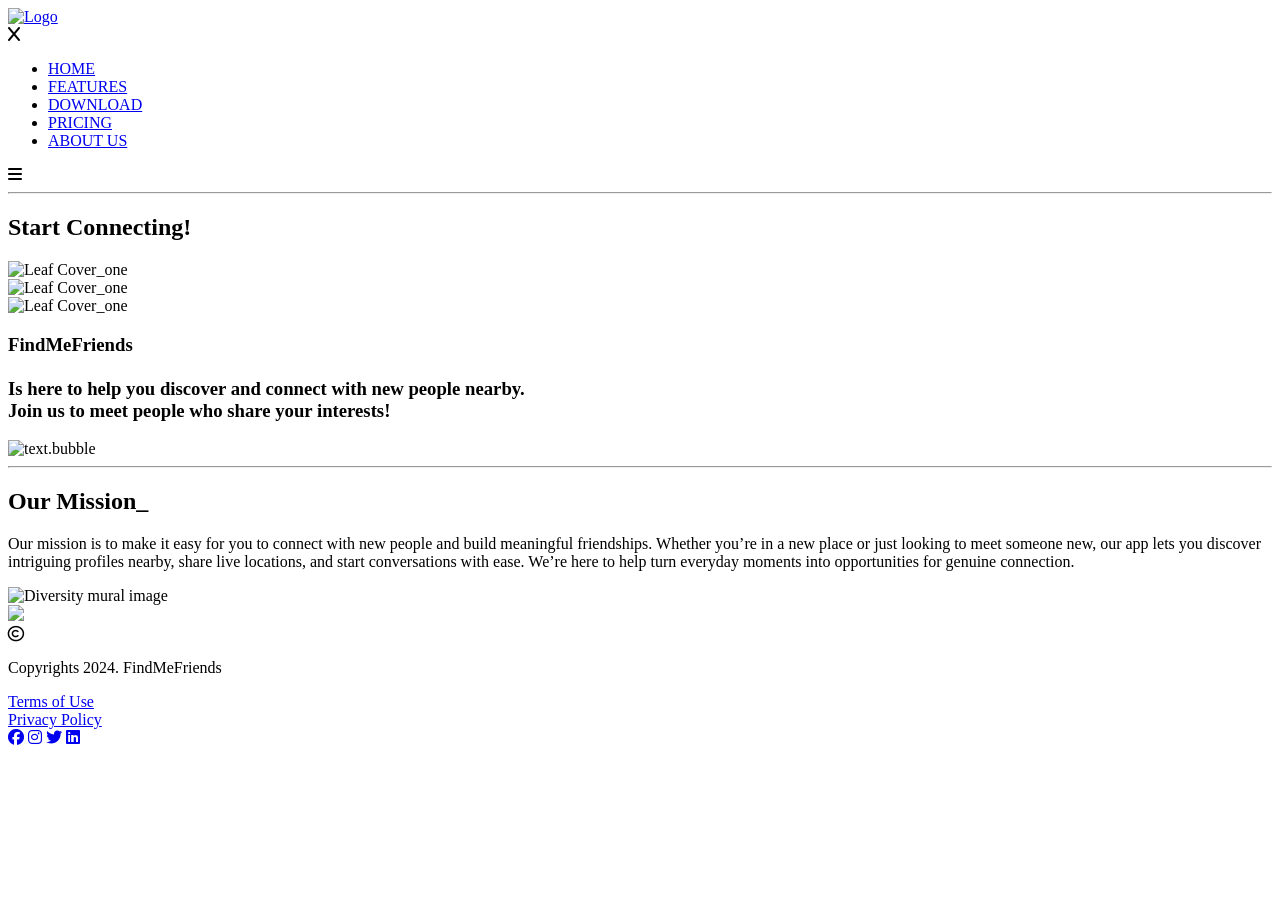
==== FindMeFriends/FindMeFriends_code/Header Page/index.html @ b8cbf105 "Bug fixes" ====
<!DOCTYPE html>
<html lang="en">
<head>
    <meta charset="UTF-8">
    <meta name="viewport" content="width=device-width, initial-scale=1.0">
    <title>Home Page</title>
    <link rel="stylesheet" href="/Header Page/headerstyle.css">
    <script src="/Java Script/scripts.js"></script>
    <link rel="stylesheet" href="https://cdnjs.cloudflare.com/ajax/libs/font-awesome/6.6.0/css/all.min.css" integrity="sha512-Kc323vGBEqzTmouAECnVceyQqyqdsSiqLQISBL29aUW4U/M7pSPA/gEUZQqv1cwx4OnYxTxve5UMg5GT6L4JJg==" crossorigin="anonymous" referrerpolicy="no-referrer" />
    <style>
        body {
            cursor: url('https://commandaddgirls.com/app/themes/cognitif-starter/assets/dist/images/cursor-white.cur'), auto;
        }
    </style>
    <link rel="preconnect" href="https://fonts.googleapis.com">
    <link rel="preconnect" href="https://fonts.gstatic.com" crossorigin>
    <link href="https://fonts.googleapis.com/css2?family=Fredoka:wght@300..700&family=Merriweather:ital,wght@0,300;0,400;0,700;0,900;1,300;1,400;1,700;1,900&family=Varela+Round&display=swap" rel="stylesheet">
    <link href="https://fonts.googleapis.com/css2?family=Coiny&display=swap" rel="stylesheet">

</head>
<body>

    <section class="header">
        <div class="content-box">
            <a href="/Header Page/Header.html">
                <div class="logo-circle">
                    <img src="/images/logofindme-removebg-preview (1).png" alt="Logo">
                </div>
            </a>
            <nav>
                <div class="nav-links" id="navLinks">
                  <i class="fa-solid fa-x" id="bars" onclick="hideMenu()"></i>
                    <ul>
                        <li><a href="/Header Page/index.html">HOME</a></li>
                        <li><a href="/Features Page/Features.html">FEATURES</a></li>
                        <li><a href="/Download/download 2.0.html">DOWNLOAD</a></li>
                        <li><a href="/Price Page/Pricing2.0.html">PRICING</a></li>
                        <li><a href="/About Us Page/about2.html">ABOUT US</a></li>
                    </ul>
                </div>
                <i class="fa-solid fa-bars" id="bars2" onclick="showMenu()"></i>
            </nav>
        </div>
        <hr>
        <div class="title-box">
            <h1>Start Connecting!</h1>
        </div>
        <!-- Cover_one -->
        <div class="Cover_one">
            <img src="/images/blob.png" alt="Leaf Cover_one" />
        </div>
        </div>
        <!-- Cover_two_mini -->
        <div class="Cover_two_mini">
            <img src="/images/video-phone-U1-2.gif" alt="Leaf Cover_one" />
        </div>
        </div>
        <!-- Cover_three_mini -->
        <div class="Cover_three_mini">
            <img src="/images/Untitled-design.gif" alt="Leaf Cover_one" />
        </div>


    <section class="content1">
        <div class="text-box-container">
            <div class="text-box1">
                <h1><span class="bold-line">FindMeFriends</span><br><br>Is here to help you discover and connect with new people nearby. <br> Join us to meet people who share your interests!</h1>
            </div>
            <div class="text-box1colour1"></div> 
            <div class="text-box1colour2"></div>
        </div>

        <div class = "price-image"></div>
    </section>

    <section class="header" id ="second-header"></section>
    <div class="text-bubble">
    <img src="/images/Screenshot 2024-11-14 at 12.27.04 AM.png" alt="text.bubble">
    </div>
    <hr>
        <div class="content-box-2">
            <div class='about-section-div'>
                <div class="about-content">
                    <h1>Our Mission_</h1>
                    <p>Our mission is to make it easy for you to connect with new people and build meaningful friendships. Whether you’re in a new place or just looking to meet someone new, our app lets you discover intriguing profiles nearby, share live locations, and start conversations with ease. We’re here to help turn everyday moments into opportunities for genuine connection.</p>
                </div>
                <div class="about-image">
                    <img src="/images/our_mission.png" alt="Diversity mural image">
                </div>
                </div>
        </div>
        <section class="footer">
            <div class="footer-content">
            <div class="footer-logo"><img src="/images/logofindme-removebg-preview (1).png"></div>
            <div class="copyrights"><i class="fa-regular fa-copyright"></i><p>Copyrights 2024. FindMeFriends</p></div>
            <div class="privacy-policy"><a href="/Download/Terms_of_use.html" target="_blank">Terms of Use</a></div>
            <div class="privacy-policy"><a href="/Download/Privacy_Policy.html" target="_blank">Privacy Policy</a></div>
            <div class="icons">
                <a href="https://www.facebook.com/"><i class="fa-brands fa-facebook"></i></a>
                <a href="https://www.instagram.com/"><i class="fa-brands fa-instagram"></i></a>
                <a href="https://x.com/?lang=en-ca"><i class="fa-brands fa-twitter"></i></a>
                <a href="https://ca.linkedin.com/"><i class="fa-brands fa-linkedin"></i></a>
            </div>
            </div>
        </section>
    <script>
        var navLinks = document.getElementById("navLinks")
        function showMenu(){
            navLinks.style.right = "0";
        }
        function hideMenu(){
            navLinks.style.right = "-200px";
        }
    </script> 
</body>
</html>
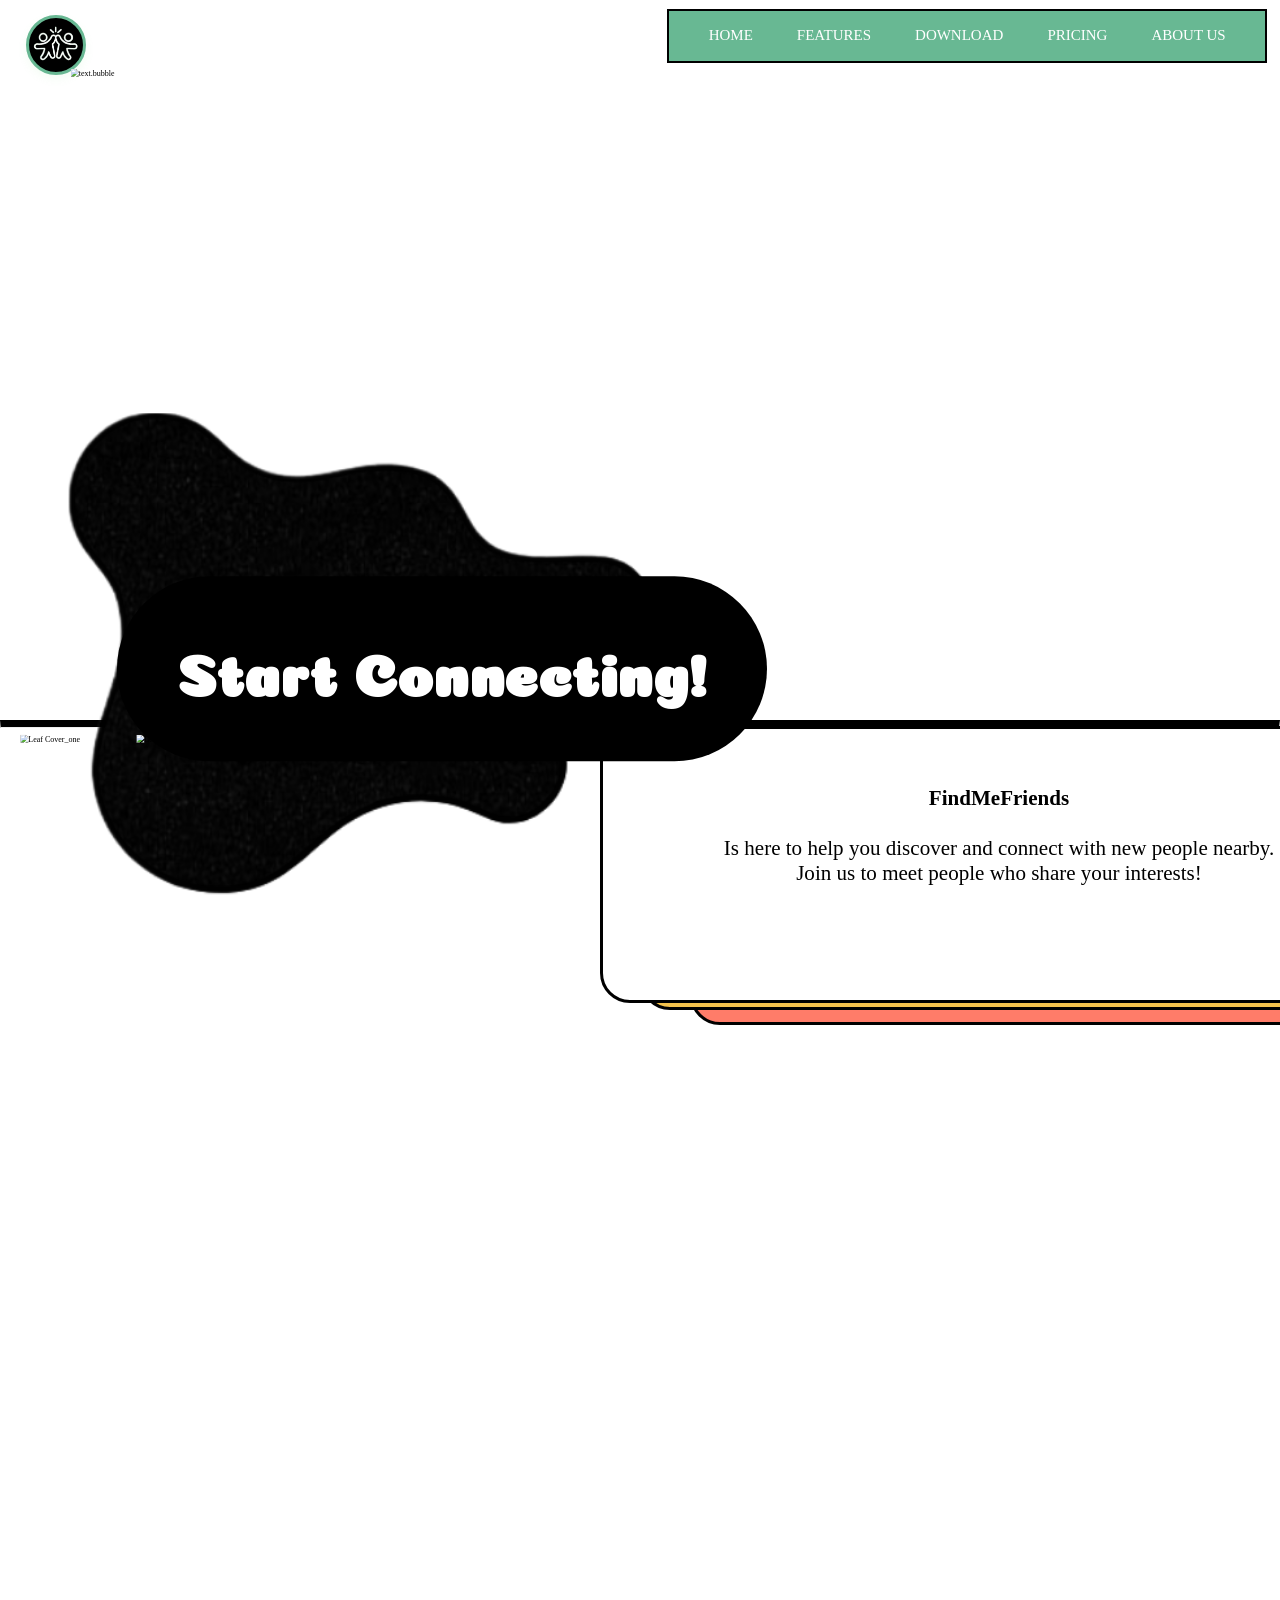
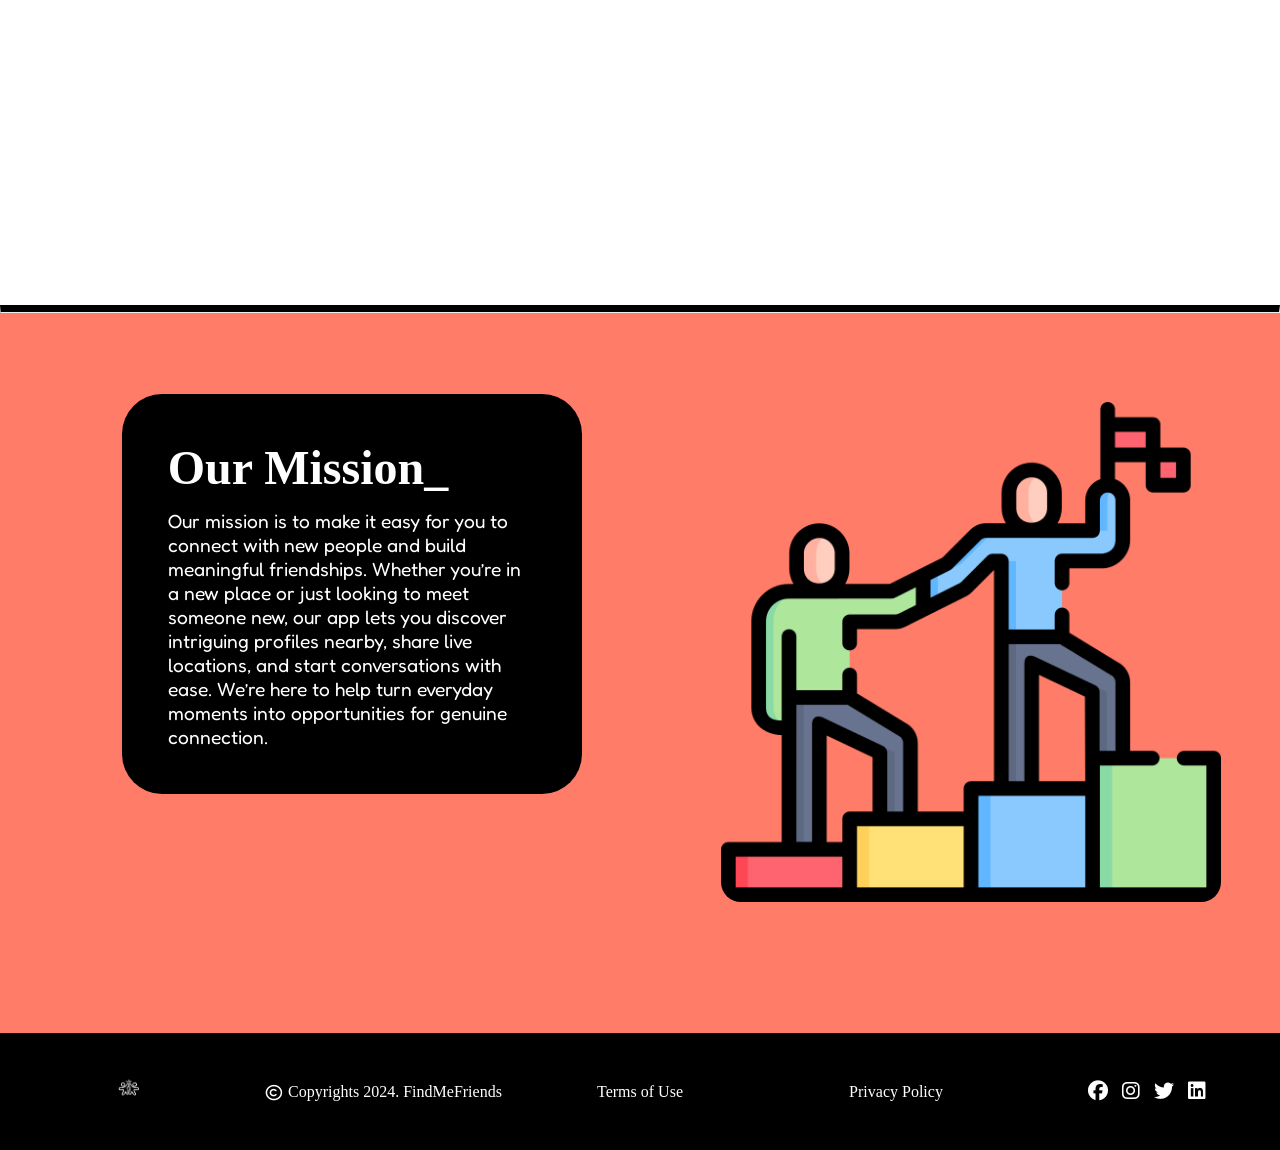
==== commit 29c612e8: "Bug Fixes" ====
--- a/FindMeFriends/FindMeFriends_code/Header Page/index.html
+++ b/FindMeFriends/FindMeFriends_code/Header Page/index.html
@@ -4,8 +4,8 @@
     <meta charset="UTF-8">
     <meta name="viewport" content="width=device-width, initial-scale=1.0">
     <title>Home Page</title>
-    <link rel="stylesheet" href="/Header Page/headerstyle.css">
-    <script src="/Java Script/scripts.js"></script>
+    <link rel="stylesheet" href="../Header Page/headerstyle.css">
+    <script src="../Java Script/scripts.js"></script>
     <link rel="stylesheet" href="https://cdnjs.cloudflare.com/ajax/libs/font-awesome/6.6.0/css/all.min.css" integrity="sha512-Kc323vGBEqzTmouAECnVceyQqyqdsSiqLQISBL29aUW4U/M7pSPA/gEUZQqv1cwx4OnYxTxve5UMg5GT6L4JJg==" crossorigin="anonymous" referrerpolicy="no-referrer" />
     <style>
         body {
@@ -22,20 +22,20 @@
 
     <section class="header">
         <div class="content-box">
-            <a href="/Header Page/Header.html">
+            <a href="../Header Page/index.html">
                 <div class="logo-circle">
-                    <img src="/images/logofindme-removebg-preview (1).png" alt="Logo">
+                    <img src="../images/logofindme-removebg-preview (1).png" alt="Logo">
                 </div>
             </a>
             <nav>
                 <div class="nav-links" id="navLinks">
                   <i class="fa-solid fa-x" id="bars" onclick="hideMenu()"></i>
                     <ul>
-                        <li><a href="/Header Page/index.html">HOME</a></li>
-                        <li><a href="/Features Page/Features.html">FEATURES</a></li>
-                        <li><a href="/Download/download 2.0.html">DOWNLOAD</a></li>
-                        <li><a href="/Price Page/Pricing2.0.html">PRICING</a></li>
-                        <li><a href="/About Us Page/about2.html">ABOUT US</a></li>
+                        <li><a href="../Header Page/index.html">HOME</a></li>
+                        <li><a href="../Features Page/Features.html">FEATURES</a></li>
+                        <li><a href="../Download/download 2.0.html">DOWNLOAD</a></li>
+                        <li><a href="../Price Page/Pricing2.0.html">PRICING</a></li>
+                        <li><a href="../About Us Page/about2.html">ABOUT US</a></li>
                     </ul>
                 </div>
                 <i class="fa-solid fa-bars" id="bars2" onclick="showMenu()"></i>
@@ -47,35 +47,32 @@
         </div>
         <!-- Cover_one -->
         <div class="Cover_one">
-            <img src="/images/blob.png" alt="Leaf Cover_one" />
+            <img src="../images/blob.png" alt="Leaf Cover_one" />
         </div>
         </div>
         <!-- Cover_two_mini -->
         <div class="Cover_two_mini">
-            <img src="/images/video-phone-U1-2.gif" alt="Leaf Cover_one" />
+            <img src="../images/video-phone-U1-2.gif" alt="Leaf Cover_one" />
         </div>
         </div>
         <!-- Cover_three_mini -->
         <div class="Cover_three_mini">
-            <img src="/images/Untitled-design.gif" alt="Leaf Cover_one" />
+            <img src="../images/Untitled-design.gif" alt="Leaf Cover_one" />
         </div>
 
 
     <section class="content1">
-        <div class="text-box-container">
-            <div class="text-box1">
-                <h1><span class="bold-line">FindMeFriends</span><br><br>Is here to help you discover and connect with new people nearby. <br> Join us to meet people who share your interests!</h1>
-            </div>
-            <div class="text-box1colour1"></div> 
-            <div class="text-box1colour2"></div>
+        <div class="text-box1">
+            <h1><span class="bold-line">FindMeFriends</span><br><br>Is here to help you discover and connect with new people nearby. <br> Join us to meet people who share your interests!</h1>
         </div>
-
+        <div class="text-box1colour1"></div> 
+        <div class="text-box1colour2"></div>
         <div class = "price-image"></div>
     </section>
 
-    <section class="header" id ="second-header"></section>
+    <section class="second header"></section>
     <div class="text-bubble">
-    <img src="/images/Screenshot 2024-11-14 at 12.27.04 AM.png" alt="text.bubble">
+    <img src="../images/Screenshot 2024-11-14 at 12.27.04AM.png" alt="text.bubble">
     </div>
     <hr>
         <div class="content-box-2">
@@ -85,16 +82,16 @@
                     <p>Our mission is to make it easy for you to connect with new people and build meaningful friendships. Whether you’re in a new place or just looking to meet someone new, our app lets you discover intriguing profiles nearby, share live locations, and start conversations with ease. We’re here to help turn everyday moments into opportunities for genuine connection.</p>
                 </div>
                 <div class="about-image">
-                    <img src="/images/our_mission.png" alt="Diversity mural image">
+                    <img src="../images/our_mission.png" alt="Diversity mural image">
                 </div>
                 </div>
         </div>
         <section class="footer">
             <div class="footer-content">
-            <div class="footer-logo"><img src="/images/logofindme-removebg-preview (1).png"></div>
+            <div class="footer-logo"><img src="../images/logofindme-removebg-preview (1).png"></div>
             <div class="copyrights"><i class="fa-regular fa-copyright"></i><p>Copyrights 2024. FindMeFriends</p></div>
-            <div class="privacy-policy"><a href="/Download/Terms_of_use.html" target="_blank">Terms of Use</a></div>
-            <div class="privacy-policy"><a href="/Download/Privacy_Policy.html" target="_blank">Privacy Policy</a></div>
+            <div class="privacy-policy"><a href="../Download/Terms_of_use.html" target="_blank">Terms of Use</a></div>
+            <div class="privacy-policy"><a href="../Download/Privacy_Policy.html" target="_blank">Privacy Policy</a></div>
             <div class="icons">
                 <a href="https://www.facebook.com/"><i class="fa-brands fa-facebook"></i></a>
                 <a href="https://www.instagram.com/"><i class="fa-brands fa-instagram"></i></a>
--- a/FindMeFriends/FindMeFriends_code/Header Page/headerstyle.css
+++ b/FindMeFriends/FindMeFriends_code/Header Page/headerstyle.css
@@ -0,0 +1,494 @@
+*{
+    margin: 0;
+    padding: 0;
+  }
+  
+  .header{
+    min-height: 100vh;
+    width: 100%;
+    position: relative;
+    
+  }
+
+  /*-------nav bar-------*/
+nav {
+  display: flex;
+  justify-content: space-evenly; /* Centers the nav content horizontally */
+  align-items: center; /* Centers the nav content vertically */
+  width: 600px;
+  right: 1%;
+  position: fixed;
+  border: 2px solid black;
+  top: 1%;
+  background-color: #68b893;
+  z-index: 10;
+}
+
+.nav-links {
+  flex: 1;
+  text-align: center; /* Centers the links horizontally within the nav */
+}
+
+.nav-links ul {
+  margin: 0;
+  padding: 0;
+}
+
+.nav-links ul li {
+  list-style: none;
+  display: inline-block;
+  padding: 15px 20px;
+}
+
+.nav-links ul li a {
+  color: #fff;
+  text-decoration: none;
+  font-size: 15px;
+}
+
+.nav-links ul li::after {
+  content: "";
+  width: 0%;
+  height: 2px;
+  background: #000;
+  display: block;
+  margin: auto;
+  transition: 0.5s;
+}
+
+.nav-links ul li:hover::after {
+  width: 100%;
+}
+
+#bars, #bars2 {
+  display: none; /* Hidden by default for larger screens */
+}
+
+@media (max-width: 700px) {
+  nav {
+    justify-content: flex-end; /* Align toggle button to the right */
+    border: none;
+    background: transparent;
+    top: 0;
+    right: 0;
+  }
+
+  .nav-links ul li {
+    display: block; /* Stack items vertically for mobile view */
+  }
+
+  .nav-links {
+    position: absolute;
+    background: #68b893;
+    height: 100vh;
+    width: 200px;
+    top: 0;
+    right: -200px;
+    text-align: left;
+    z-index: 2;
+    transition: 0.5s ease; /* Smooth transition */
+  }
+
+  img {
+    max-width: 100%;
+    height: auto;
+}
+
+.text-box1, .about-content {
+    padding: 10px;
+    margin: 10px auto;
+}
+
+
+  .nav-links {
+    position: fixed;
+    top: 0;
+    right: -200px; /* Hide initially */
+    height: 100%;
+    width: 200px;
+    background-color: #68b893;
+    z-index: 10;
+    transition: 0.3s ease;
+}
+
+.show-menu {
+    right: 0; /* Slide in the menu */
+}
+
+
+  #bars, #bars2 {
+    display: block; /* Show toggle buttons on smaller screens */
+    color: #000;
+    font-size: 22px;
+    cursor: pointer;
+  }
+  #bars{
+    font-size: 20px;
+    margin: 10px
+  }
+  #bars2{
+    font-size: 30px;
+    margin: 26px 20px;
+  }
+}
+
+/* Toggle the menu visibility */
+.show-menu {
+  right: 0; /* Brings the menu into view */
+}
+
+/* Logo Circle Container */
+.logo-circle {
+  width: 60px; /* Circle width */
+  height: 60px; /* Circle height, same as width for a perfect circle */
+  background-color: #000; /* Circle background color */
+  border-radius: 50%; /* Makes the div circular */
+  display: flex;
+  align-items: center;
+  justify-content: center;
+  box-shadow: 0px 4px 8px rgba(147, 227, 144, 0.1); /* Optional shadow */
+  border: 3px solid #68b893;
+  z-index: 8;
+  position: fixed;
+  top:15px;
+  margin-left: 2%;
+}
+
+/* Adjust the logo image size within the circle */
+.logo-circle img {
+  width: 600%; /* Slightly smaller than the circle */
+  height: auto; /* Maintain aspect ratio */
+  position: relative;
+  left: -2px;
+  top: 3px;
+}
+
+  .content-box{
+    min-height: 80vh;
+    width: 100%;
+    background-image: url("/images/Backroung-Home.png");
+    background-size: cover;      /* Makes the image cover the whole element */
+    background-position: center; /* Centers the image */
+    background-repeat: no-repeat;
+    
+  }
+
+  .content-box-2{
+    min-height: 80vh;
+    width: 100%;
+    background-color:  #ff7c69;
+    position: relative;
+  }
+
+  .second header hr{
+    border-bottom: 2px solid black;
+  }
+
+  .header hr{
+    border-top: 7px solid black;
+  }
+
+  
+  
+  
+  
+  .title-box{
+    font-size: 38px;
+    border-radius: 100px;
+    background: black;
+    color: white;
+    width: 650px;
+    font-family: "Coiny", system-ui;
+    min-height: 175px;
+    text-align: center;
+    line-height: 185px;
+    transform: translate(18%, -82%);
+    z-index: 2;
+    position: absolute;
+  }
+
+  .Cover_one {
+    transform: translate(23%, -64%) scale(1.3);
+    z-index: 1;
+    position:absolute;
+  }
+
+
+  .Cover_two_mini {
+    transform: translate(89%, 13%) scale(0.5);
+    z-index: 2;
+    position:absolute;
+  }
+
+
+  .Cover_three_mini {
+    transform: translate(-8%, 13%) scale(0.5);
+    z-index: 2;
+    position:absolute;
+  }
+
+  .text-box1{
+    font-size: 18px;
+    color: #000000;
+    border-radius: 30px;
+    border-style: solid;
+    background-color: white;
+    text-align: center;
+    width: 798px;
+    height: 277px;
+    box-sizing: border-box;
+    transform: translate(600px,-2px);
+    padding-top: 57px;
+    position: relative;
+  }
+  
+  .text-box1 h1{
+    font-size: 20;
+    font-family: "Ferdoka", serif;
+    font-weight: 100;
+    font-style: normal;
+  }
+
+  .bold-line {
+    font-weight: bold;
+
+}
+
+.text-box1colour1{
+  width: 767px;
+  height: 260px;
+  background-color:  #f5c24c;
+  border-style: solid;
+  border-radius: 30px;
+  transform: translate(640px,-255px);
+  position: absolute;
+  z-index: -1;
+}
+.text-box1colour2{
+  width: 732px;
+  height: 250px;
+  background-color: #ff7c69 ;
+  border-style: solid;
+  border-radius: 30px;
+  transform: translate(690px,-230px);
+  position: absolute;
+  z-index: -2;
+}
+
+  
+  
+  /* Color Layers */
+  .color1 {
+    background-color: #f5c24c; /* First layer color */
+    top: 20px;
+    left: 40px;
+    z-index: 1;
+  }
+  
+  
+  
+  .manuel{
+    height: 95vh;
+    width: 100%;
+    position: relative;
+    background-color: #017c74;
+  }
+
+  .about-section-div{
+    display: flex;
+    width: 90%;
+    margin: auto;
+}
+  .about-content {
+    width: 50%;
+    background: black;
+    border-radius: 40px;
+    flex-basis: 40%;
+    margin-left: 5%;
+    margin-top: 7%;
+    height: 400px
+}
+
+.about-content h1 {
+    font-size: 3rem;
+    margin-top: 10%;
+    margin-bottom: 3%;
+    margin-left: 10%;
+    margin-right: 10%;
+    color: #fff;
+}
+
+.about-content p {
+    font-size: 1.2rem;
+    margin-bottom: 10%;
+    margin-left: 10%;
+    margin-right: 10%;
+    color: #fff;
+    font-family: "Fredoka", sans-serif;
+}
+
+.about-image img {
+  border-radius: 20px;
+  width: 500px;
+  margin-left: 26%;
+  transform: translate(9px, 89px);
+}
+
+.deco-image{
+    z-index: -1;
+    transform: translate(50%, -275%);
+}
+.footer {
+  height: 13vh;
+  width: 100%;
+  position: absolute;
+  background-color: #000;
+}
+
+.footer-content {
+  display: flex;
+  justify-content: space-between;
+  align-items: center;
+  height: 100%;
+  padding: 0 0px; /* Padding for spacing from the edges */
+}
+
+.footer-logo, .copyrights, .privacy-policy, .icons {
+  flex: 1; /* Equal space for each div */
+  text-align: center; /* Center content horizontally */
+}
+
+.footer-logo img {
+  width: 150px;
+}
+
+/* Copyright section adjustments */
+.copyrights {
+  color: white;
+  display: flex; /* Keep icon and text in one row */
+  justify-content: center;
+  align-items: center;
+  white-space: nowrap; /* Prevent line breaks */
+}
+
+.copyrights i {
+  margin-right: 6px;
+  color: white;
+}
+
+.privacy-policy a {
+  color: white;
+  text-decoration: none;
+  transition: 0.3s;
+}
+
+.privacy-policy a:hover{
+  width: 100%;
+  text-decoration: underline white;
+}
+
+.icons {
+  color: white;
+}
+
+.icons a{
+  text-decoration: none;
+  color: white
+}
+.icons i {
+  margin-right: 10px;
+  font-size: 20px;
+}
+
+.icons i:hover {
+  transform: scale(1.05); /* Slight zoom on hover */
+  opacity: 0.9; /* Slight opacity change */
+  transition: 0.5s;
+}
+
+  /* General Reset */
+* {
+  box-sizing: border-box;
+}
+
+.text-bubble {
+  transform: translate(33%, 80%) scale(0.5);
+  position: absolute;
+  top: 50px;
+  left: 20px;
+  z-index: 10;
+}
+
+
+
+@media (max-width: 768px) {
+  .title-box {
+      font-size: 24px;
+      width: 90%;
+      line-height: normal;
+      transform: translate(0, -50%);
+      margin: auto;
+  }
+
+  .text-box1, .text-box1colour1, .text-box1colour2 {
+      width: 90%;
+      transform: none;
+      margin: auto;
+  }
+
+  .about-section-div {
+      flex-direction: column;
+      align-items: center;
+      width: 100%;
+  }
+
+  .about-content, .about-image img {
+      width: 90%;
+      margin: auto;
+  }
+
+  .footer-content {
+      flex-direction: column;
+      text-align: center;
+      padding: 10px;
+  }
+
+  .icons i {
+      margin: 5px;
+  }
+}
+
+/* For smaller screens (mobile) */
+@media (max-width: 480px) {
+  .header {
+      min-height: auto;
+  }
+
+  .content-box, .content-box-2 {
+      min-height: 50vh;
+      padding: 20px;
+  }
+
+  .title-box {
+      font-size: 18px;
+      padding: 10px;
+  }
+
+
+  .about-content h1 {
+      font-size: 2rem;
+  }
+
+  .about-content p {
+      font-size: 1rem;
+  }
+
+  .footer {
+      height: auto;
+      padding: 20px;
+  }
+
+  .footer-logo img {
+      width: 100px;
+  }
+}
